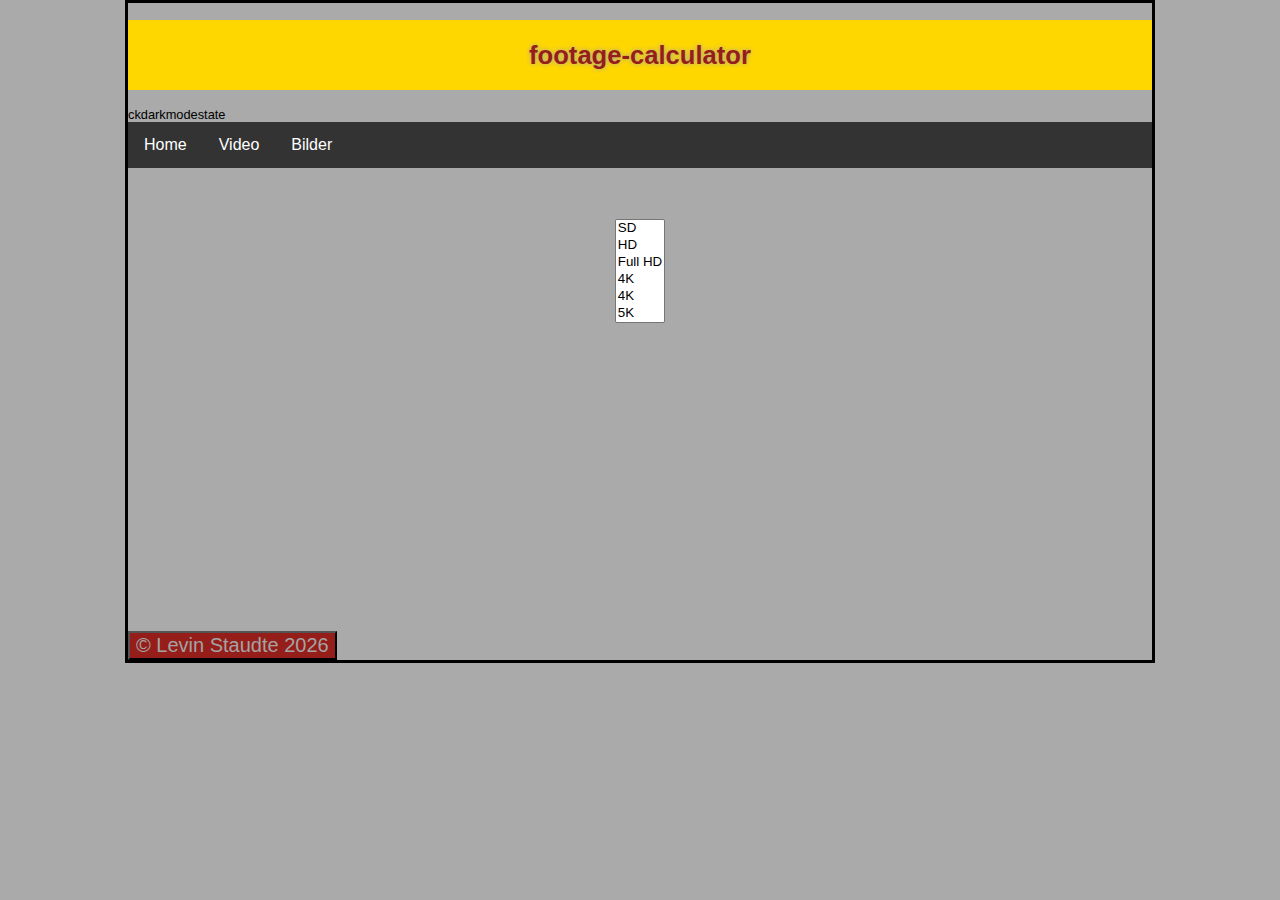
==== spielwiese.html @ b374cb0f "localStorage for Darke Mode; add Schnellauswahlformat" ====
<!DOCTYPE html>
<html>

<!--Titel, Verlinkung von JS und CSS, sowie anpassungen für Moblie Endgeräte, mit kleinem Bildschirm-->

<head>
    <title>footage-calculator</title>
    <meta charset="UTF-8" />
    <script type="text/javascript" src="script.js"></script>
    <link lang="de" rel="stylesheet" href="styles.css">
    <meta name="viewport" content="width=device-width, initial-scale=1.0, user-scalable=no">

    <!--  
  ███████████████████████████████████████████████
  █┌┐█████████████┌───┐┌┐████████┌┐┌┐████████████
  █││█████████████│┌─┐├┘└┐███████│├┘└┐███████████
  █││██┌──┬┐┌┬┬─┐█│└──┼┐┌┼──┬┐┌┬─┘├┐┌┼──┐████████
  █││█┌┤│─┤└┘├┤┌┐┐└──┐││││┌┐││││┌┐│││││─┤████████
  █│└─┘││─┼┐┌┤│││││└─┘│█└┤┌┐│└┘│└┘││└┤│─┤████████
  █└───┴──┘└┘└┴┘└┘└───┘└─┴┘└┴──┴──┘└─┴──┘████████
  ███████████████████████████████████████████████

  ===============================================
  | # Website name: footage-calculator
  | # Description: For calculating storage space for video and image material
  | # Author: Levin Staute
  | # Date: 2021
  | # Class: FO19.2
  | # Institution: BSZ Berufliches Schulzentrum für Technik August Horch
  ===============================================
  -->
</head>


<!--Kopfteile mit Inhaltsverzeichnis-->
<header>
    <h1>footage-calculator</h1>
</header>


<!--Inhaltsbereich-->

<body onload="che()"></body>ckdarkmodestate
<!--Navigatonsmenü-->
<nav>
    </div>
    <div class="navbar">
        <a href="./index.html">Home</a>
        <div class="dropdown">
            <button class="dropbtn">Video
                <i class="fa fa-caret-down"></i>
            </button>
            <div class="dropdown-content">
                <a href="./Movie/mov-Storage.html">Speicherplatz</a>
                <a href="./Movie/mov-Time.html">Zeit</a>
            </div>
        </div>

        <div class="dropdown">
            <button class="dropbtn">Bilder
                <i class="fa fa-caret-down"></i>
            </button>
            <div class="dropdown-content">
                <a href="./Images/pic-space.html">Speicherplatz</a>
            </div>
        </div>
    </div>
</nav>

<!--Intalt-->
<main>

    <div>
        <form>
            <select id="schnellauswahlformat" size="6" onchange="renderSelection()">
                <option value="575">SD</option>
                <option value="720">HD</option>
                <option value="1080">Full HD</option>
                <option value="4K">4K</option>
                <option value="4K">4K</option>
                <option value="5K">5K</option>
                <option value="8K">8K</option>
            </select>
            <label id="selected"></label>
        </form>
    </div>



</main>

</body>

<!--Fußzeile mit Dark Mode Button-->
<footer>
    <button onclick="goingtothedarkside()" id="darkmode">
        <script type="text/javascript">
            document.write(copyright);
        </script>
    </button>
</footer>

</html>
---- styles.css ----
body {
  background-color: #aaaaaa;
  color: black;
  font-family: Verdana, Tahoma, Arial, sans-serif;
  font-size: 0.8em;
  overflow: auto;
  max-width: 1024px;
  margin: 0 auto;
  border: medium;
  border-style: solid;
  border-color: black;
  /*padding-top: 1%;*/
}

.dark-mode {
  background-color: rgb(36, 36, 36);
  font-family: Verdana, Tahoma, Arial, sans-serif;
  font-size: 0.8em;
  overflow: auto;
  color: white;
  max-width: 1024px;
  margin: 0 auto;
  border: width 20px;
  border-style: solid;
  border-color: black;
}

header {
  size: 40%;
  background-color: gold;
}

main {
  padding-top: 5%;
  display: grid;
  justify-content: center;
  align-items: center;
  padding-bottom: 30%;
  hyphens: auto; 
	text-align: justify
}

h1 {
  text-align: center;
  padding-left: center;
  color: #961e1a;
  text-shadow: 0 0 0.2em #a3a3a3;
  padding: 2% 0% 2% 0%;
}

button {
  background-color: #961e1a;
  color: #a3a3a3;
  width: auto 20%;
  font-size: 20px;
}

form {
  block-size: auto;
  display: inline-block;
}

.hinweiss {
  color: #961e1a;
  background-color: slategrey;
  border-color: sandybrown;
  border-width: 5px;
  border-style: double;
  text-align: left;
  padding: 2%;
}

.darkmode {
  width: auto 50%;
  /*color: rgb(0, 0, 0);
  size: 3cm;*/
  /*filter: invert(100%);*/
}

/*
:root {
  filter: invert(100%) hue-rotate(180deg);
}
*/

/* Responsive layout - when the screen is less than 400px wide, make the navigation links stack on top of each other instead of next to each other */
@media screen and (max-width: 600px) {
  .topnav a {
    float: none;
    width: 100%;
    display: block;
    text-align: center;
    border-style: solid;
    font-size: 1em;
  }
  body {
    font-size: 1em;
    border-style: none;
  }
  footer {
    position: absolute;
    bottom: 2%;
    padding-left: 5%;
  }
}

#calc-button {
  font-size: 20px;
  color: #f9f9f9;
  background-color: #961e1a;
  width: auto 20%;
  font-size: 20px;
}

/*
#wrapper {
 max-width:1024px;
 min-width:320px;
 margin:0 auto;
 background:rgb(197, 138, 138);
}
*/

#speicherplatzrechner {
  margin-top: 20px;
  margin-bottom: 80px;
}

/*navigationsmenü*/
.navbar {
  overflow: hidden;
  background-color: #333;
}

.navbar a {
  float: left;
  font-size: 16px;
  color: white;
  text-align: center;
  padding: 14px 16px;
  text-decoration: none;
}

.dropdown {
  float: left;
  overflow: hidden;
}

.dropdown .dropbtn {
  font-size: 16px;
  border: none;
  outline: none;
  color: white;
  padding: 14px 16px;
  background-color: inherit;
  font-family: inherit;
  margin: 0;
}

.navbar a:hover,
.dropdown:hover .dropbtn {
  background-color: red;
  transition: 0.3s;
}

.dropdown-content {
  display: none;
  position: absolute;
  background-color: #f9f9f9;
  min-width: 160px;
  box-shadow: 0px 8px 16px 0px rgba(0, 0, 0, 0.2);
  z-index: 1;
}

.dropdown-content a {
  float: none;
  color: black;
  padding: 12px 16px;
  text-decoration: none;
  display: block;
  text-align: left;
}

.dropdown-content a:hover {
  background-color: #ddd;
}

.dropdown:hover .dropdown-content {
  display: block;
}
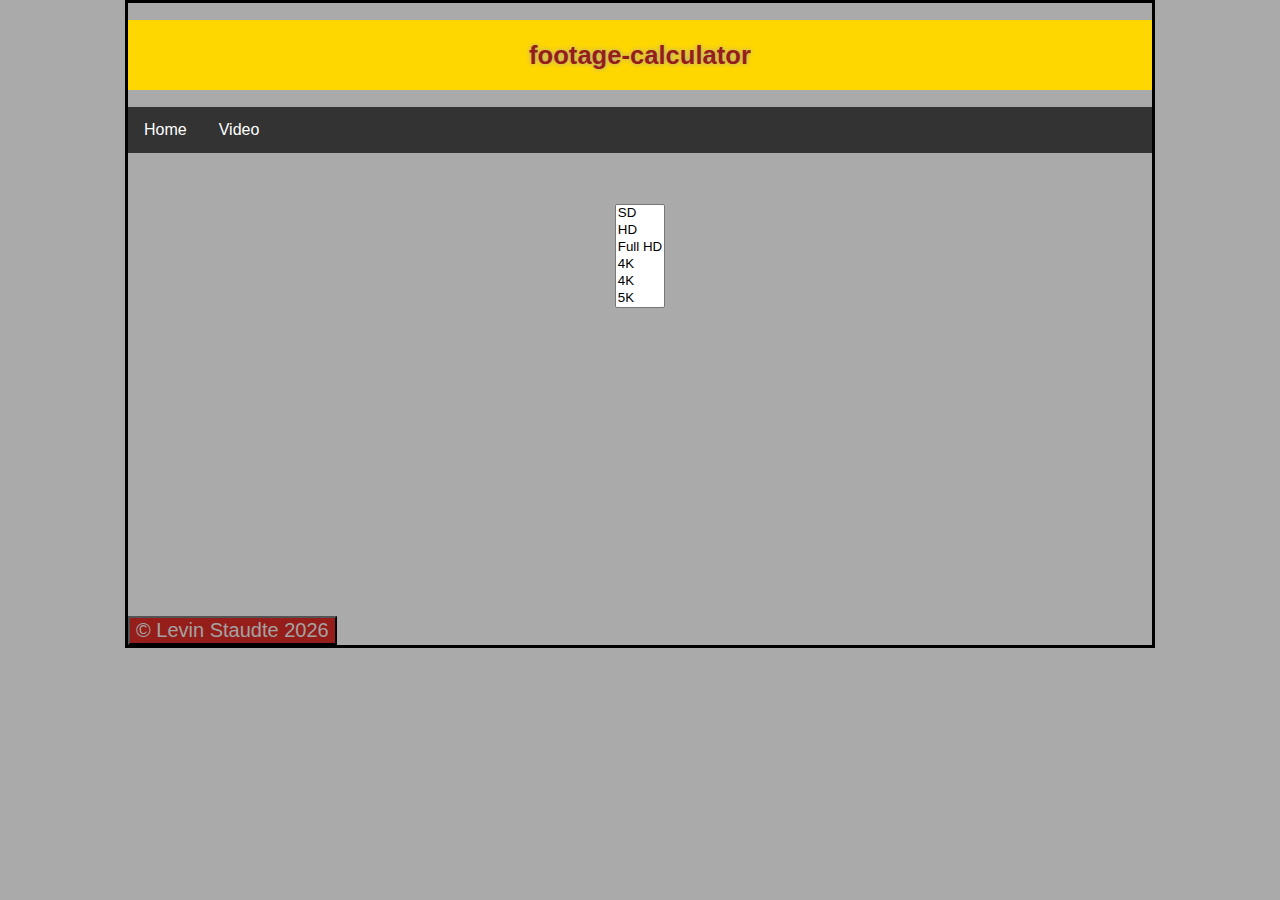
==== commit ddffd122: "bugfix Schnellauswahlformat" ====
--- a/spielwiese.html
+++ b/spielwiese.html
@@ -5,10 +5,9 @@
 
 <head>
     <title>footage-calculator</title>
-    <meta charset="UTF-8" />
+    <meta charset="UTF-8" name="viewport" content="width=device-width, initial-scale=1.0, user-scalable=no" />
     <script type="text/javascript" src="script.js"></script>
     <link lang="de" rel="stylesheet" href="styles.css">
-    <meta name="viewport" content="width=device-width, initial-scale=1.0, user-scalable=no">
 
     <!--  
   ███████████████████████████████████████████████
@@ -40,54 +39,44 @@
 
 <!--Inhaltsbereich-->
 
-<body onload="che()"></body>ckdarkmodestate
-<!--Navigatonsmenü-->
-<nav>
-    </div>
-    <div class="navbar">
-        <a href="./index.html">Home</a>
-        <div class="dropdown">
-            <button class="dropbtn">Video
-                <i class="fa fa-caret-down"></i>
-            </button>
-            <div class="dropdown-content">
-                <a href="./Movie/mov-Storage.html">Speicherplatz</a>
-                <a href="./Movie/mov-Time.html">Zeit</a>
+<body onload="checkdarkmodestate()">
+    <!--Navigatonsmenü-->
+    <nav>
+        <div class="navbar">
+            <a href="./index.html">Home</a>
+            <div class="dropdown"> 
+                <button class="dropbtn">Video
+                    <i class="fa fa-caret-down"></i>
+                </button>
+                <div class="dropdown-content">
+                    <a href="./Movie/mov-Storage.html">Speicherplatz</a>
+                    <a href="./Movie/mov-Time.html">Zeit</a>
+                </div>
             </div>
         </div>
+    </nav>
 
-        <div class="dropdown">
-            <button class="dropbtn">Bilder
-                <i class="fa fa-caret-down"></i>
-            </button>
-            <div class="dropdown-content">
-                <a href="./Images/pic-space.html">Speicherplatz</a>
-            </div>
+    <!--Intalt-->
+    <main>
+
+        <div>
+            <form>
+                <select id="schnellauswahlformat" size="6" onchange="renderSelection()">
+                    <option value="575">SD</option>
+                    <option value="720">HD</option>
+                    <option value="1080">Full HD</option>
+                    <option value="4K">4K</option>
+                    <option value="4K">4K</option>
+                    <option value="5K">5K</option>
+                    <option value="8K">8K</option>
+                </select>
+                <label id="selected"></label>
+            </form>
         </div>
-    </div>
-</nav>
-
-<!--Intalt-->
-<main>
-
-    <div>
-        <form>
-            <select id="schnellauswahlformat" size="6" onchange="renderSelection()">
-                <option value="575">SD</option>
-                <option value="720">HD</option>
-                <option value="1080">Full HD</option>
-                <option value="4K">4K</option>
-                <option value="4K">4K</option>
-                <option value="5K">5K</option>
-                <option value="8K">8K</option>
-            </select>
-            <label id="selected"></label>
-        </form>
-    </div>
 
 
 
-</main>
+    </main>
 
 </body>
 
@@ -100,4 +89,5 @@
     </button>
 </footer>
 
+</body>
 </html>--- a/styles.css
+++ b/styles.css
@@ -36,13 +36,12 @@
   justify-content: center;
   align-items: center;
   padding-bottom: 30%;
-  hyphens: auto; 
-	text-align: justify
+  hyphens: auto;
+  text-align: justify;
 }
 
 h1 {
   text-align: center;
-  padding-left: center;
   color: #961e1a;
   text-shadow: 0 0 0.2em #a3a3a3;
   padding: 2% 0% 2% 0%;
@@ -72,9 +71,9 @@
 
 .darkmode {
   width: auto 50%;
-  /*color: rgb(0, 0, 0);
-  size: 3cm;*/
-  /*filter: invert(100%);*/
+  color: rgb(0, 0, 0);
+  size: 3cm;
+  filter: invert(100%);
 }
 
 /*
@@ -126,6 +125,9 @@
   margin-bottom: 80px;
 }
 
+/**
+*https://www.w3schools.com/HOWTO/tryit.asp?filename=tryhow_css_dropdown_navbar
+*/
 /*navigationsmenü*/
 .navbar {
   overflow: hidden;
@@ -159,7 +161,7 @@
 
 .navbar a:hover,
 .dropdown:hover .dropbtn {
-  background-color: red;
+  background-color: #961e1a;
   transition: 0.3s;
 }
 
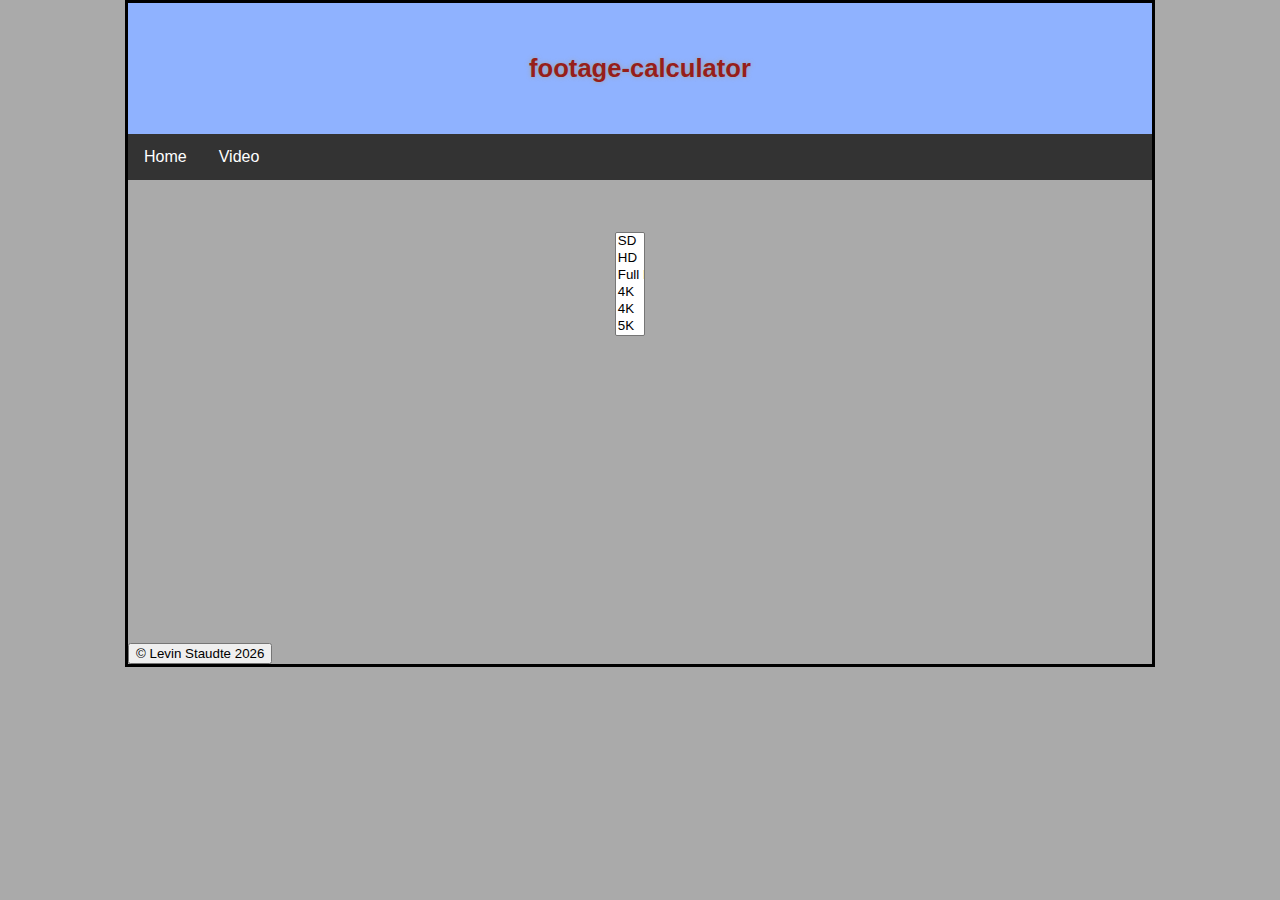
==== commit 841d3d07: "bugfix time calculation" ====
--- a/spielwiese.html
+++ b/spielwiese.html
@@ -44,7 +44,7 @@
     <nav>
         <div class="navbar">
             <a href="./index.html">Home</a>
-            <div class="dropdown"> 
+            <div class="dropdown">
                 <button class="dropbtn">Video
                     <i class="fa fa-caret-down"></i>
                 </button>
@@ -60,6 +60,7 @@
     <main>
 
         <div>
+
             <form>
                 <select id="schnellauswahlformat" size="6" onchange="renderSelection()">
                     <option value="575">SD</option>
@@ -82,7 +83,7 @@
 
 <!--Fußzeile mit Dark Mode Button-->
 <footer>
-    <button onclick="goingtothedarkside()" id="darkmode">
+    <button onclick="goingtothedarksideandgetafreecookie()" id="darkmode">
         <script type="text/javascript">
             document.write(copyright);
         </script>
@@ -90,4 +91,9 @@
 </footer>
 
 </body>
-</html>+
+</html>
+
+
+
+
--- a/styles.css
+++ b/styles.css
@@ -25,9 +25,26 @@
   border-color: black;
 }
 
+#schnellauswahlformat {
+text-align: left;
+width: 60%;
+}
+
 header {
   size: 40%;
-  background-color: gold;
+  background-color: rgb(143, 178, 255);
+  padding:0%;
+  padding-top: 3%;
+  padding-bottom: 3%;
+}
+
+h1 {
+  text-align: center;
+  color: #961e1a;
+  text-shadow: 0 0 0.2em #a3a3a3;
+  padding: 2% 0% 2% 0%;
+  margin-block-start: 0em;
+  margin-block-end: 0em;
 }
 
 main {
@@ -40,19 +57,15 @@
   text-align: justify;
 }
 
-h1 {
-  text-align: center;
-  color: #961e1a;
-  text-shadow: 0 0 0.2em #a3a3a3;
-  padding: 2% 0% 2% 0%;
-}
-
+
+/*
 button {
   background-color: #961e1a;
   color: #a3a3a3;
   width: auto 20%;
   font-size: 20px;
 }
+*/
 
 form {
   block-size: auto;
@@ -73,7 +86,7 @@
   width: auto 50%;
   color: rgb(0, 0, 0);
   size: 3cm;
-  filter: invert(100%);
+  /*filter: invert(100%);*/
 }
 
 /*
@@ -103,6 +116,7 @@
   }
 }
 
+
 #calc-button {
   font-size: 20px;
   color: #f9f9f9;
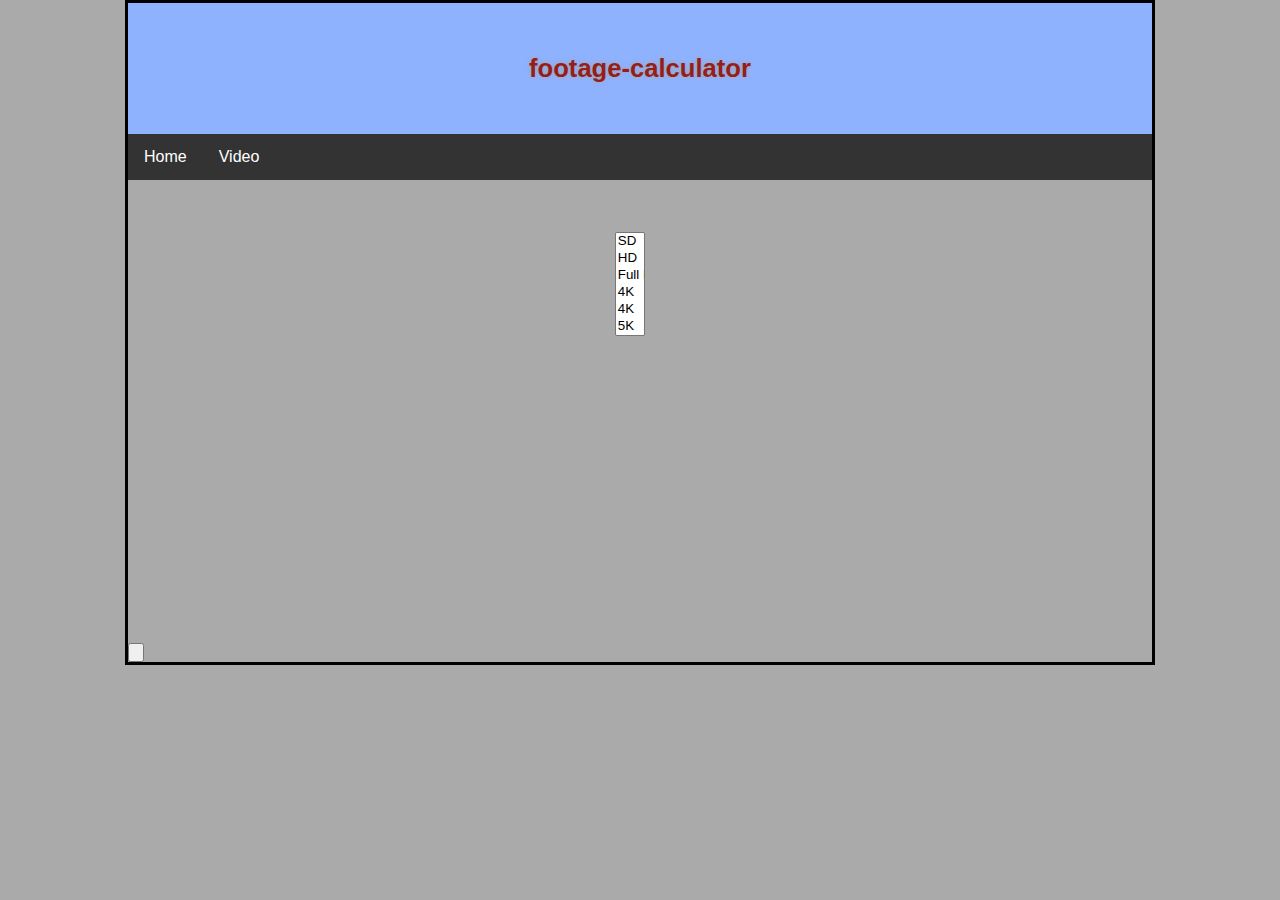
==== commit 8a3c4b57: "bugfix colsole error" ====
--- a/spielwiese.html
+++ b/spielwiese.html
@@ -84,11 +84,9 @@
 <!--Fußzeile mit Dark Mode Button-->
 <footer>
     <button onclick="goingtothedarksideandgetafreecookie()" id="darkmode">
-        <script type="text/javascript">
-            document.write(copyright);
-        </script>
+      <p id="copyright"></p>
     </button>
-</footer>
+  </footer>
 
 </body>
 
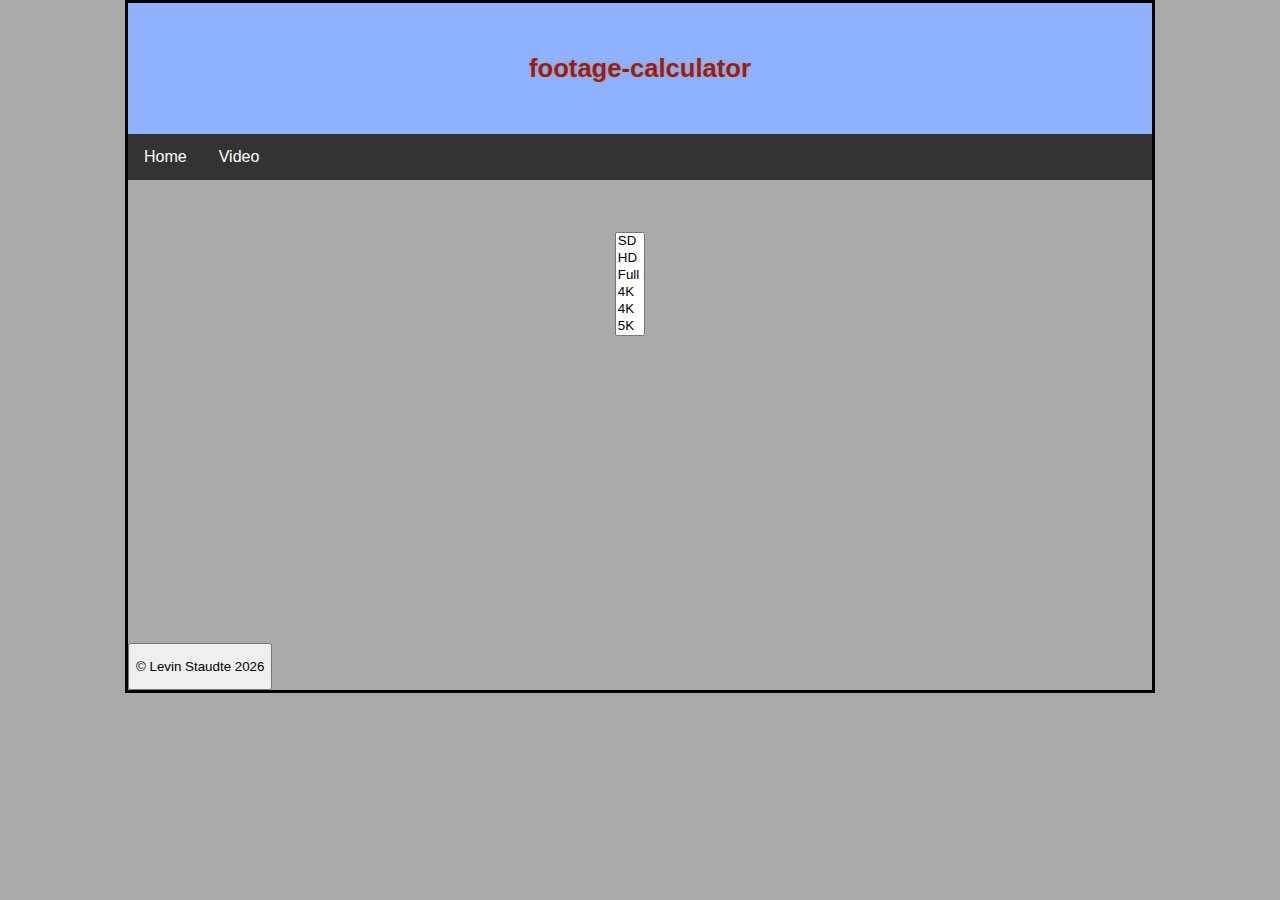
==== commit b5dd68f4: "delate useless code" ====
--- a/spielwiese.html
+++ b/spielwiese.html
@@ -39,7 +39,7 @@
 
 <!--Inhaltsbereich-->
 
-<body onload="checkdarkmodestate()">
+<body onload="doOnLoad()">
     <!--Navigatonsmenü-->
     <nav>
         <div class="navbar">
@@ -74,9 +74,6 @@
                 <label id="selected"></label>
             </form>
         </div>
-
-
-
     </main>
 
 </body>
@@ -84,14 +81,9 @@
 <!--Fußzeile mit Dark Mode Button-->
 <footer>
     <button onclick="goingtothedarksideandgetafreecookie()" id="darkmode">
-      <p id="copyright"></p>
+        <p id="eastereeg"> &copy; <span id="copyright"></span></p>
     </button>
-  </footer>
-
+</footer>
 </body>
 
-</html>
-
-
-
-
+</html>--- a/styles.css
+++ b/styles.css
@@ -26,14 +26,14 @@
 }
 
 #schnellauswahlformat {
-text-align: left;
-width: 60%;
+  text-align: left;
+  width: 60%;
 }
 
 header {
   size: 40%;
   background-color: rgb(143, 178, 255);
-  padding:0%;
+  padding: 0%;
   padding-top: 3%;
   padding-bottom: 3%;
 }
@@ -56,7 +56,6 @@
   hyphens: auto;
   text-align: justify;
 }
-
 
 /*
 button {
@@ -116,7 +115,6 @@
   }
 }
 
-
 #calc-button {
   font-size: 20px;
   color: #f9f9f9;
@@ -125,14 +123,9 @@
   font-size: 20px;
 }
 
-/*
-#wrapper {
- max-width:1024px;
- min-width:320px;
- margin:0 auto;
- background:rgb(197, 138, 138);
+#copyrightbutton {
+  color:salmon;
 }
-*/
 
 #speicherplatzrechner {
   margin-top: 20px;
@@ -203,4 +196,4 @@
 
 .dropdown:hover .dropdown-content {
   display: block;
-}
+}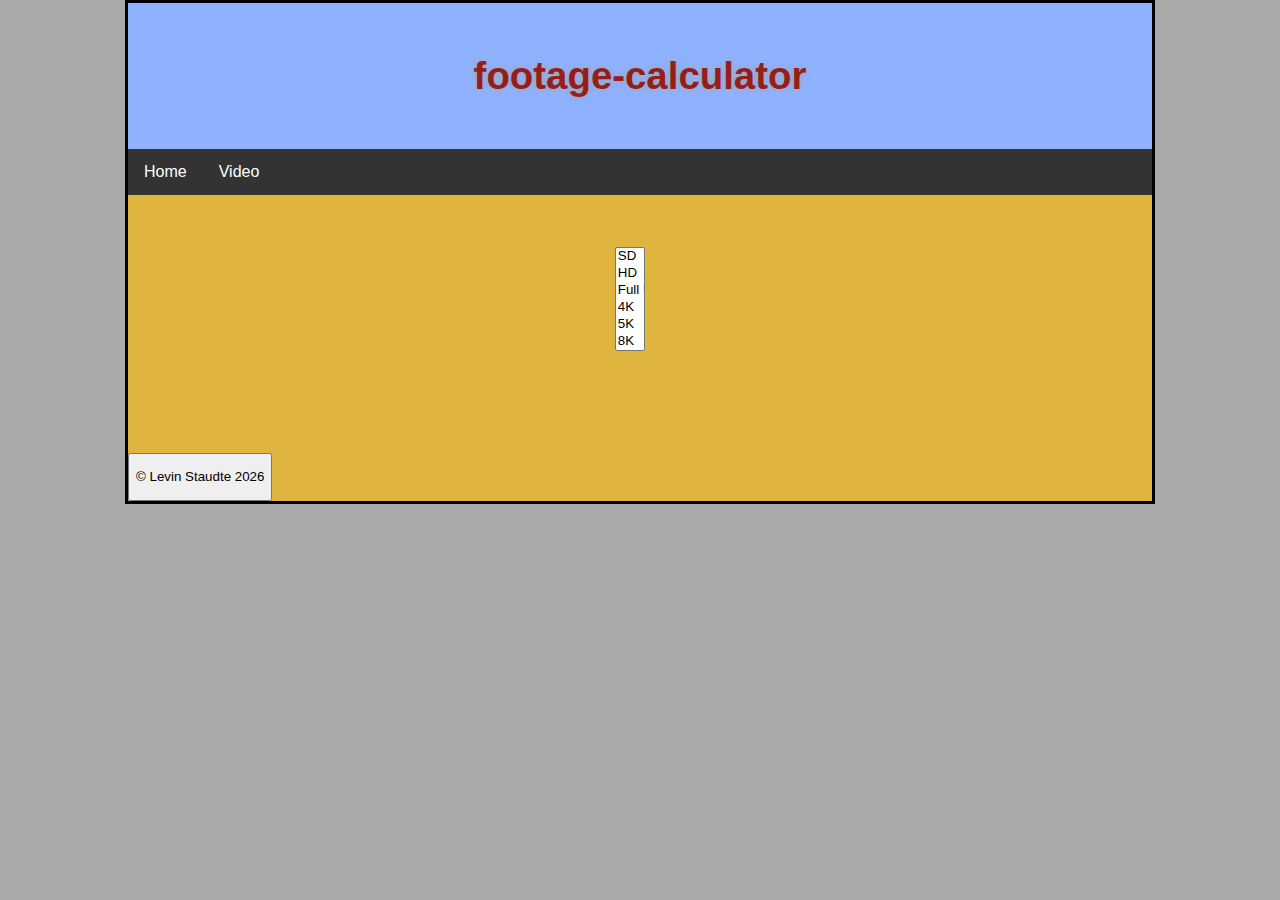
==== commit 7d6da48d: "final version" ====
--- a/spielwiese.html
+++ b/spielwiese.html
@@ -67,7 +67,6 @@
                     <option value="720">HD</option>
                     <option value="1080">Full HD</option>
                     <option value="4K">4K</option>
-                    <option value="4K">4K</option>
                     <option value="5K">5K</option>
                     <option value="8K">8K</option>
                 </select>
--- a/styles.css
+++ b/styles.css
@@ -9,7 +9,39 @@
   border: medium;
   border-style: solid;
   border-color: black;
-  /*padding-top: 1%;*/
+}
+
+header {
+  size: 40%;
+  background-color: rgb(143, 178, 255);
+  padding: 0%;
+  padding-top: 3%;
+  padding-bottom: 3%;
+}
+
+h1 {
+  text-align: center;
+  color: #961e1a;
+  text-shadow: 0 0 0.2em #a3a3a3;
+  padding: 2% 0% 2% 0%;
+  margin-block-start: 0em;
+  margin-block-end: 0em;
+  font-size: 3em;
+}
+
+main {
+  padding-top: 5%;
+  display: grid;
+  justify-content: center;
+  align-items: center;
+  padding-bottom: 10%;
+  hyphens: auto;
+  text-align: justify;
+  background-color: rgba(255, 187, 0, 0.63);
+}
+
+footer {
+  background-color: rgba(255, 187, 0, 0.63);
 }
 
 .dark-mode {
@@ -20,7 +52,7 @@
   color: white;
   max-width: 1024px;
   margin: 0 auto;
-  border: width 20px;
+  border: medium;
   border-style: solid;
   border-color: black;
 }
@@ -28,33 +60,6 @@
 #schnellauswahlformat {
   text-align: left;
   width: 60%;
-}
-
-header {
-  size: 40%;
-  background-color: rgb(143, 178, 255);
-  padding: 0%;
-  padding-top: 3%;
-  padding-bottom: 3%;
-}
-
-h1 {
-  text-align: center;
-  color: #961e1a;
-  text-shadow: 0 0 0.2em #a3a3a3;
-  padding: 2% 0% 2% 0%;
-  margin-block-start: 0em;
-  margin-block-end: 0em;
-}
-
-main {
-  padding-top: 5%;
-  display: grid;
-  justify-content: center;
-  align-items: center;
-  padding-bottom: 30%;
-  hyphens: auto;
-  text-align: justify;
 }
 
 /*
@@ -81,19 +86,15 @@
   padding: 2%;
 }
 
-.darkmode {
-  width: auto 50%;
+#darkmode {
+  width: auto;
   color: rgb(0, 0, 0);
-  size: 3cm;
-  /*filter: invert(100%);*/
-}
-
-/*
-:root {
-  filter: invert(100%) hue-rotate(180deg);
-}
+  size: inherit;
+}
+
+/**
+*https://www.w3schools.com/css/css3_mediaqueries_ex.asp
 */
-
 /* Responsive layout - when the screen is less than 400px wide, make the navigation links stack on top of each other instead of next to each other */
 @media screen and (max-width: 600px) {
   .topnav a {
@@ -104,14 +105,34 @@
     border-style: solid;
     font-size: 1em;
   }
+
   body {
     font-size: 1em;
     border-style: none;
-  }
+    width: 100%;
+    height: 100%;
+    background-position: center;
+    background-repeat: no-repeat;
+    background-size: cover;
+  }
+
+  main {
+    padding-left: 5%;
+    padding-right: 5%;
+  }
+
   footer {
-    position: absolute;
-    bottom: 2%;
+    /*position: absolute;
+    bottom: 2%;*/
     padding-left: 5%;
+    margin-bottom: 0%;
+  }
+
+  .hinweiss {
+    margin-bottom: 55%;
+  }
+  h1 {
+    font-size: 2em;
   }
 }
 
@@ -124,12 +145,13 @@
 }
 
 #copyrightbutton {
-  color:salmon;
+  color: black;
+  width: auto;
+  font-weight: bolder;
 }
 
 #speicherplatzrechner {
-  margin-top: 20px;
-  margin-bottom: 80px;
+  margin-bottom: 3%;
 }
 
 /**
@@ -196,4 +218,4 @@
 
 .dropdown:hover .dropdown-content {
   display: block;
-}+}
